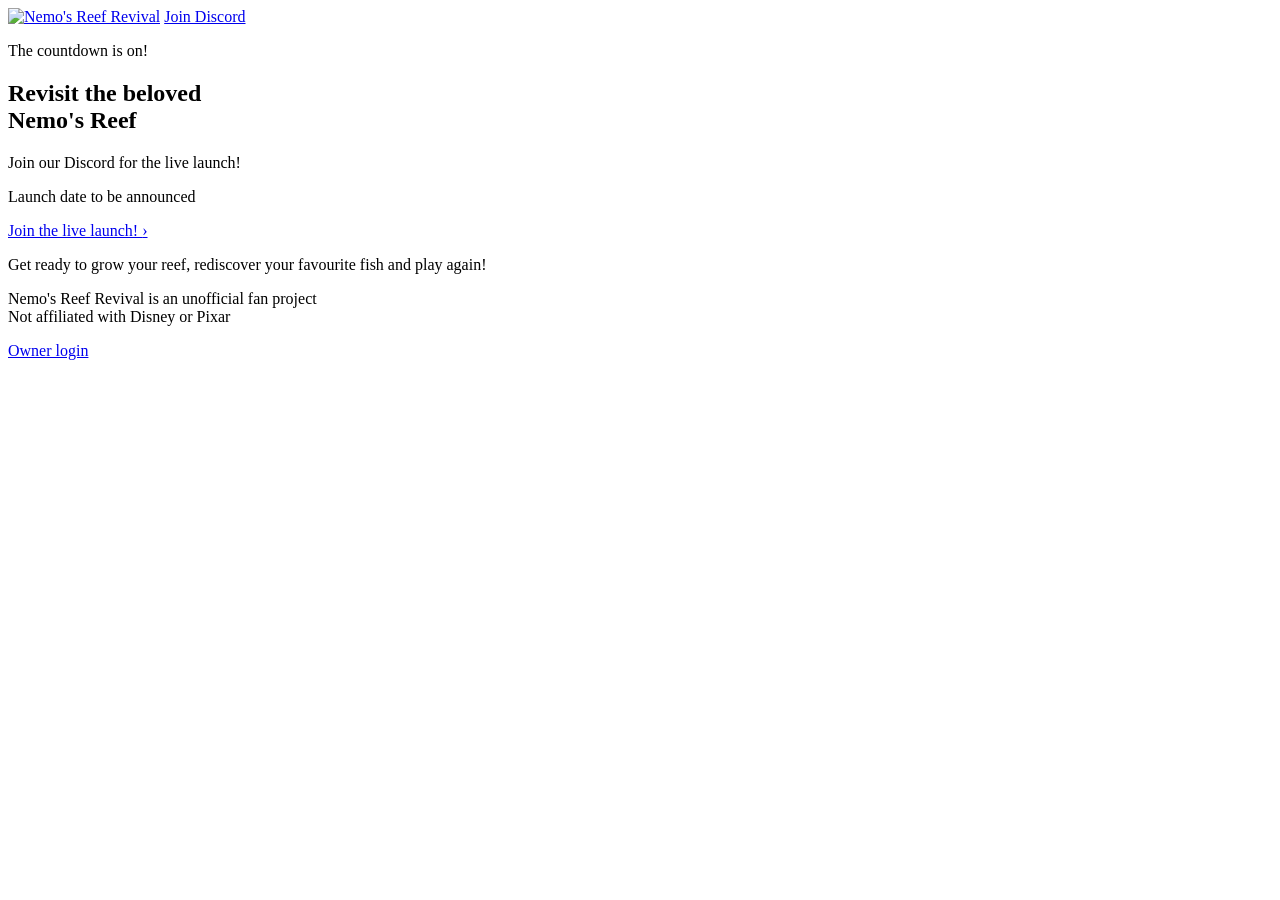
==== public/launch.html @ 6bc7ceeb "Simplify launch-page copy and remove reef-is-calling tagline" ====
<!doctype html>
<html lang="en">
<head>
  <meta charset="utf-8">
  <meta name="viewport" content="width=device-width, initial-scale=1">
  <meta name="theme-color" content="#032b55">
  <meta name="description" content="Revisit the beloved Nemo's Reef and join our Discord for the live launch!">
  <meta property="og:title" content="Nemo's Reef Revival — Coming soon">
  <meta property="og:description" content="Revisit the beloved Nemo's Reef and join our Discord for the live launch!">
  <meta property="og:image" content="https://nemos-reef-revival.pages.dev/discord-mascot.png">
  <meta property="og:url" content="https://nemos-reef-revival.pages.dev/">
  <meta property="og:type" content="website">
  <title>Nemo's Reef Revival — Coming soon</title>
  <link rel="icon" type="image/png" href="/discord-mascot.png">
  <link rel="preload" href="/fonts/lilita-one.ttf" as="font" type="font/ttf" crossorigin>
  <link rel="stylesheet" href="/styles.css?v=animated20261025">
  <link rel="stylesheet" href="/launch.css">
  <script src="/launch.js" defer></script>
</head>
<body class="launch-page">
  <header class="site-header"><div class="header-inner wrap">
    <a class="brand" href="/" aria-label="Nemo's Reef Revival home"><img src="/logo.png?v=20261025-transparent" width="1983" height="793" alt="Nemo's Reef Revival"></a>
    <a class="button button-blue launch-header-link" href="https://discord.gg/mseaKJb5G" target="_blank" rel="noopener noreferrer">Join Discord</a>
  </div></header>
  <main id="main" class="launch-main wrap">
    <section class="launch-card" aria-labelledby="launch-title">
      <p class="eyebrow">The countdown is on!</p>
      <h1 id="launch-title">Revisit the beloved<br><span>Nemo's Reef</span></h1>
      <p class="launch-intro">Join our Discord for the live launch!</p>
      <div class="launch-countdown" aria-label="Time until launch" hidden>
        <div><strong id="days">00</strong><span>Days</span></div>
        <div><strong id="hours">00</strong><span>Hours</span></div>
        <div><strong id="minutes">00</strong><span>Minutes</span></div>
        <div><strong id="seconds">00</strong><span>Seconds</span></div>
      </div>
      <p id="launch-date" class="launch-date" role="status">Launch date to be announced</p>
      <a class="button button-green button-large" href="https://discord.gg/mseaKJb5G" target="_blank" rel="noopener noreferrer">Join the live launch! <span aria-hidden="true">›</span></a>
      <p class="launch-note">Get ready to grow your reef, rediscover your favourite fish and play again!</p>
      <noscript><p>Enable JavaScript for the live countdown or join Discord for launch updates</p></noscript>
    </section>
  </main>
  <footer class="launch-footer wrap"><p>Nemo's Reef Revival is an unofficial fan project<br>Not affiliated with Disney or Pixar</p><a href="/owner" class="owner-link">Owner login</a></footer>
</body>
</html>
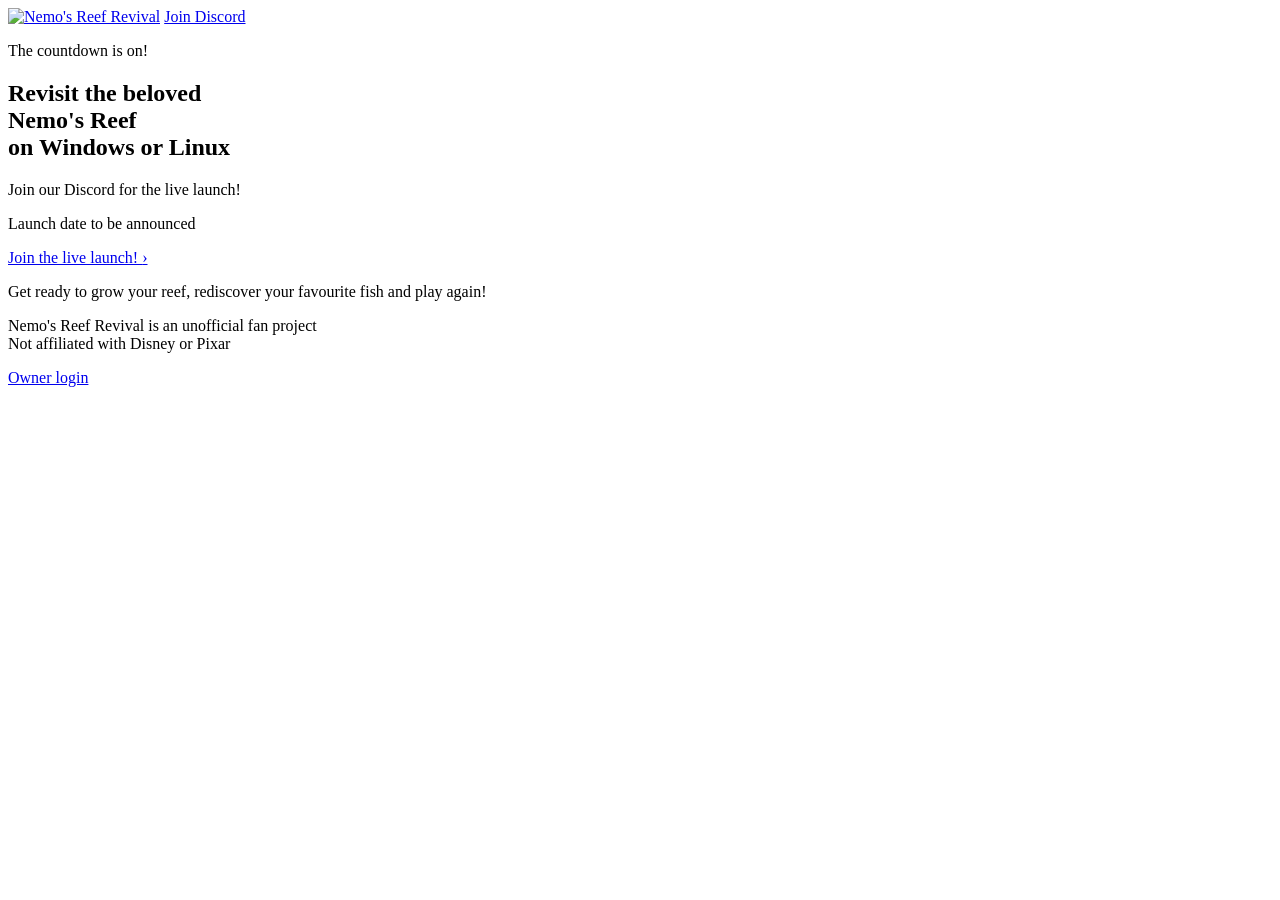
==== commit 8b80366f: "Add Windows or Linux to the website countdown heading" ====
--- a/public/launch.html
+++ b/public/launch.html
@@ -4,28 +4,29 @@
   <meta charset="utf-8">
   <meta name="viewport" content="width=device-width, initial-scale=1">
   <meta name="theme-color" content="#032b55">
-  <meta name="description" content="Revisit the beloved Nemo's Reef and join our Discord for the live launch!">
+  <meta name="description" content="Revisit the beloved Nemo's Reef on Windows or Linux and join our Discord for the live launch!">
   <meta property="og:title" content="Nemo's Reef Revival — Coming soon">
-  <meta property="og:description" content="Revisit the beloved Nemo's Reef and join our Discord for the live launch!">
+  <meta property="og:description" content="Revisit the beloved Nemo's Reef on Windows or Linux and join our Discord for the live launch!">
   <meta property="og:image" content="https://nemos-reef-revival.pages.dev/discord-mascot.png">
   <meta property="og:url" content="https://nemos-reef-revival.pages.dev/">
   <meta property="og:type" content="website">
   <title>Nemo's Reef Revival — Coming soon</title>
   <link rel="icon" type="image/png" href="/discord-mascot.png">
-  <link rel="preload" href="/fonts/lilita-one.ttf" as="font" type="font/ttf" crossorigin>
-  <link rel="stylesheet" href="/styles.css?v=animated20261025">
-  <link rel="stylesheet" href="/launch.css">
+  <link rel="preload" href="/fonts/google-sans.woff2" as="font" type="font/woff2" crossorigin>
+  <link rel="preload" href="/fonts/bubblegum-sans.ttf" as="font" type="font/ttf" crossorigin>
+  <link rel="stylesheet" href="/styles.css?v=mixed-sans20261025">
+  <link rel="stylesheet" href="/launch.css?v=orange-outline20261025">
   <script src="/launch.js" defer></script>
 </head>
 <body class="launch-page">
   <header class="site-header"><div class="header-inner wrap">
-    <a class="brand" href="/" aria-label="Nemo's Reef Revival home"><img src="/logo.png?v=20261025-transparent" width="1983" height="793" alt="Nemo's Reef Revival"></a>
+    <a class="brand" href="/" aria-label="Nemo's Reef Revival home"><img src="/logo-clean.svg?v=20261025-vector" width="1983" height="793" alt="Nemo's Reef Revival"></a>
     <a class="button button-blue launch-header-link" href="https://discord.gg/mseaKJb5G" target="_blank" rel="noopener noreferrer">Join Discord</a>
   </div></header>
   <main id="main" class="launch-main wrap">
     <section class="launch-card" aria-labelledby="launch-title">
       <p class="eyebrow">The countdown is on!</p>
-      <h1 id="launch-title">Revisit the beloved<br><span>Nemo's Reef</span></h1>
+      <h1 id="launch-title">Revisit the beloved<br><span>Nemo's Reef</span><br>on Windows or Linux</h1>
       <p class="launch-intro">Join our Discord for the live launch!</p>
       <div class="launch-countdown" aria-label="Time until launch" hidden>
         <div><strong id="days">00</strong><span>Days</span></div>
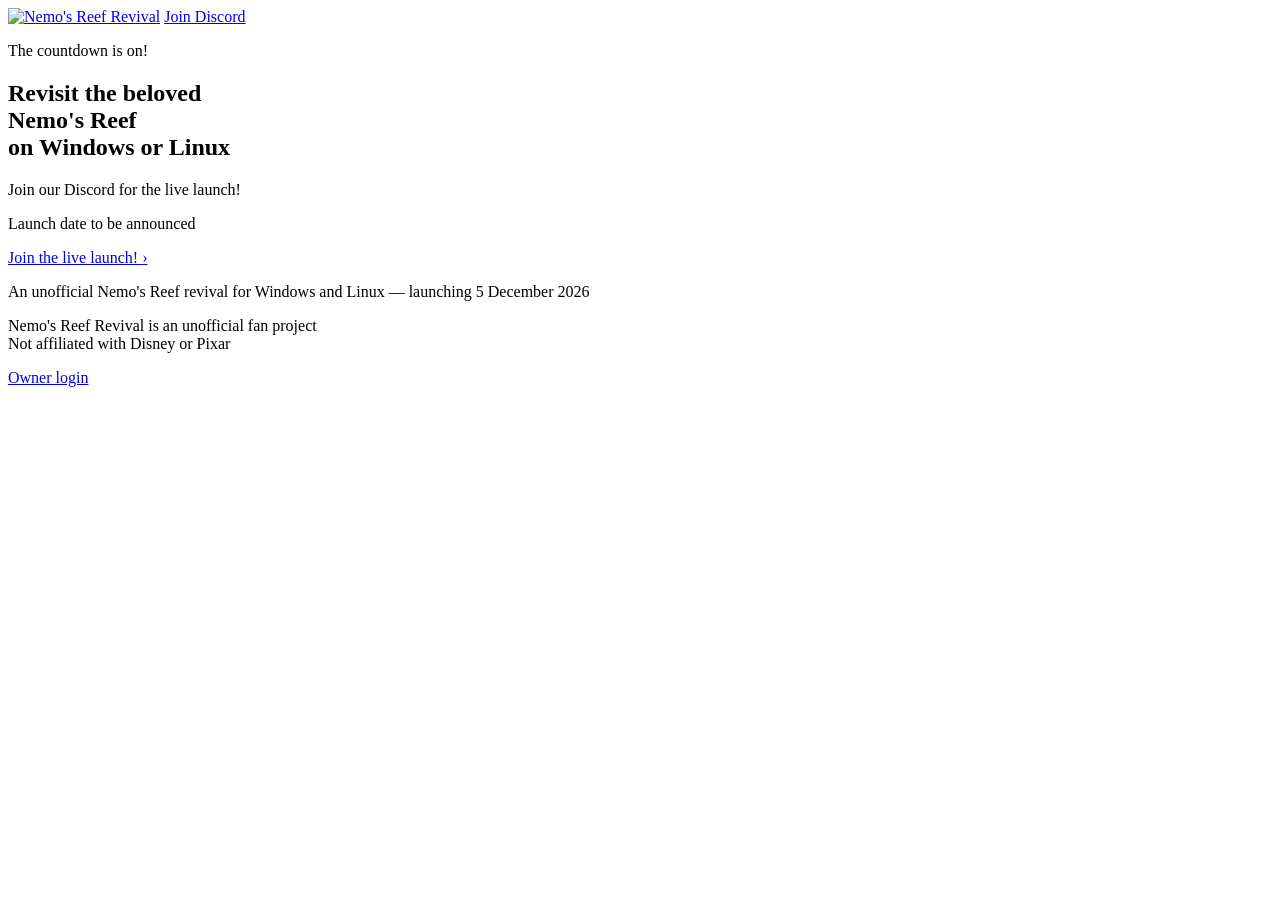
==== commit 8f803254: "Improve Google Search branding and launch metadata Declare the Nemo's Reef Revival site name, canoni" ====
--- a/public/launch.html
+++ b/public/launch.html
@@ -4,14 +4,18 @@
   <meta charset="utf-8">
   <meta name="viewport" content="width=device-width, initial-scale=1">
   <meta name="theme-color" content="#032b55">
-  <meta name="description" content="Revisit the beloved Nemo's Reef on Windows or Linux and join our Discord for the live launch!">
-  <meta property="og:title" content="Nemo's Reef Revival — Coming soon">
-  <meta property="og:description" content="Revisit the beloved Nemo's Reef on Windows or Linux and join our Discord for the live launch!">
+  <meta name="description" content="Revisit Nemo's Reef with an unofficial fan revival for Windows and Linux — launching 5 December 2026 — join Discord for updates">
+  <meta property="og:title" content="Nemo's Reef Revival — Launching 5 December">
+  <meta property="og:description" content="Revisit Nemo's Reef with an unofficial fan revival for Windows and Linux — launching 5 December 2026 — join Discord for updates">
   <meta property="og:image" content="https://nemos-reef-revival.pages.dev/discord-mascot.png">
   <meta property="og:url" content="https://nemos-reef-revival.pages.dev/">
   <meta property="og:type" content="website">
-  <title>Nemo's Reef Revival — Coming soon</title>
-  <link rel="icon" type="image/png" href="/discord-mascot.png">
+  <meta property="og:site_name" content="Nemo's Reef Revival">
+  <meta name="application-name" content="Nemo's Reef Revival">
+  <link rel="canonical" href="https://nemos-reef-revival.pages.dev/">
+  <title>Nemo's Reef Revival — Launching 5 December</title>
+  <link rel="icon" type="image/png" sizes="96x96" href="/favicon-96.png">
+  <link rel="apple-touch-icon" sizes="180x180" href="/apple-touch-icon.png">
   <link rel="preload" href="/fonts/google-sans.woff2" as="font" type="font/woff2" crossorigin>
   <link rel="preload" href="/fonts/bubblegum-sans.ttf" as="font" type="font/ttf" crossorigin>
   <link rel="stylesheet" href="/styles.css?v=mixed-sans20261025">
@@ -19,6 +23,11 @@
   <script src="/launch.js" defer></script>
 </head>
 <body class="launch-page">
+  <div itemscope itemtype="https://schema.org/WebSite">
+    <meta itemprop="name" content="Nemo's Reef Revival">
+    <meta itemprop="alternateName" content="Nemos Reef Revival">
+    <link itemprop="url" href="https://nemos-reef-revival.pages.dev/">
+  </div>
   <header class="site-header"><div class="header-inner wrap">
     <a class="brand" href="/" aria-label="Nemo's Reef Revival home"><img src="/logo-clean.svg?v=20261025-vector" width="1983" height="793" alt="Nemo's Reef Revival"></a>
     <a class="button button-blue launch-header-link" href="https://discord.gg/mseaKJb5G" target="_blank" rel="noopener noreferrer">Join Discord</a>
@@ -36,10 +45,11 @@
       </div>
       <p id="launch-date" class="launch-date" role="status">Launch date to be announced</p>
       <a class="button button-green button-large" href="https://discord.gg/mseaKJb5G" target="_blank" rel="noopener noreferrer">Join the live launch! <span aria-hidden="true">›</span></a>
-      <p class="launch-note">Get ready to grow your reef, rediscover your favourite fish and play again!</p>
+      <p class="launch-note">An unofficial Nemo's Reef revival for Windows and Linux — launching 5 December 2026</p>
       <noscript><p>Enable JavaScript for the live countdown or join Discord for launch updates</p></noscript>
     </section>
   </main>
   <footer class="launch-footer wrap"><p>Nemo's Reef Revival is an unofficial fan project<br>Not affiliated with Disney or Pixar</p><a href="/owner" class="owner-link">Owner login</a></footer>
 </body>
 </html>
+
